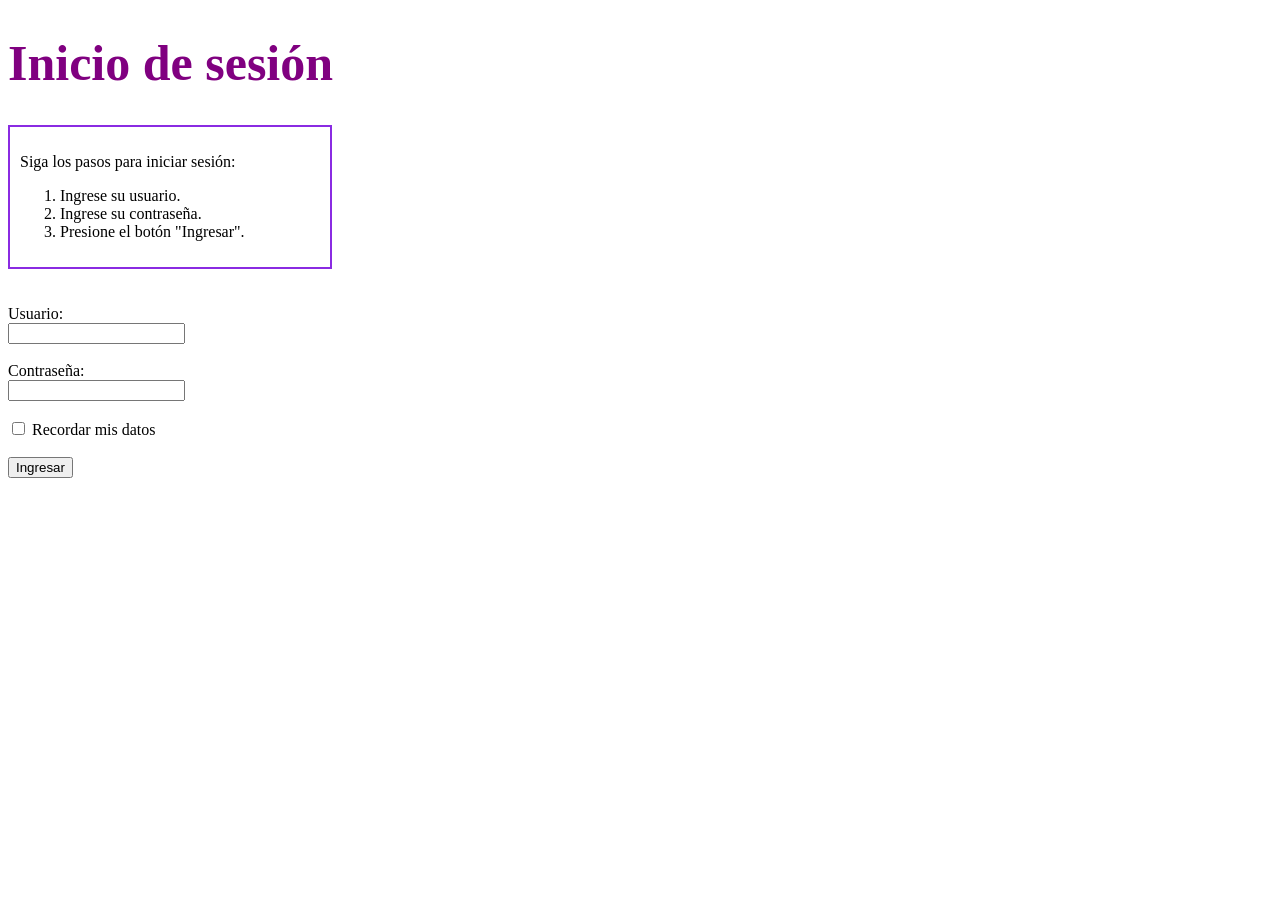
==== thtml2/login.html @ 63f99bc7 "Ejercicio #4" ====
<!DOCTYPE html>
<html lang="es">
<head>
    <meta charset="UTF-8">
    <meta name="viewport" content="width=device-width, initial-scale=1.0">
    <title>Inicio de sesión</title>
</head>
<body>
    <h1 style="font-family:  Georgia, 'Times New Roman', Times, serif; color: purple; font-size: 50px; ">Inicio de sesión</h1>

    <div style="border: 2px solid blueviolet; padding: 10px; width: 300px;">
       
        <p>Siga los pasos para iniciar sesión:</p>

        <ol>
            <li>Ingrese su usuario.</li>
            <li>Ingrese su contraseña.</li>
            <li>Presione el botón "Ingresar".</li>
        </ol>
    </div><br><br>

    <div style="border: 2px purple; ">
        <form action="#" method="post">

            <label for="usuario">Usuario:</label><br>
            <input type="text" id="usuario" name="usuario" required><br><br>

            <label for="clave">Contraseña:</label><br>
            <input type="password" id="clave" name="clave" required><br><br>

            <input type="checkbox" id="recordar" name="recordar">
            <label for="recordar">Recordar mis datos</label><br><br>

            <button type="submit">Ingresar</button>

        </form>
    </div>

</body>
</html>
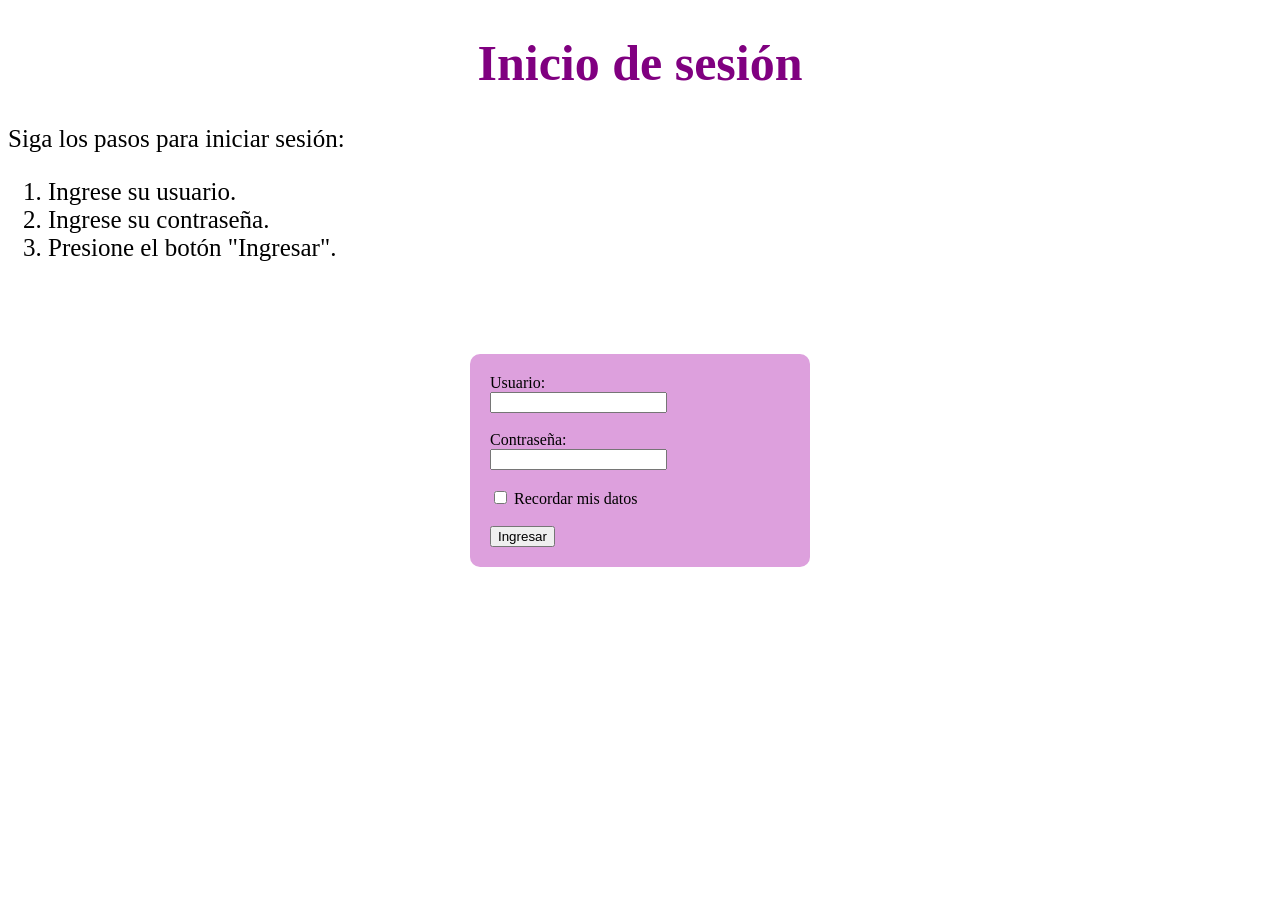
==== commit 60ad70f4: "Mejoramiento de diseño" ====
--- a/thtml2/login.html
+++ b/thtml2/login.html
@@ -6,20 +6,19 @@
     <title>Inicio de sesión</title>
 </head>
 <body>
-    <h1 style="font-family:  Georgia, 'Times New Roman', Times, serif; color: purple; font-size: 50px; ">Inicio de sesión</h1>
-
-    <div style="border: 2px solid blueviolet; padding: 10px; width: 300px;">
-       
-        <p>Siga los pasos para iniciar sesión:</p>
+    <div>
+        <h1 style="text-align: center; font-family:  Georgia, 'Times New Roman', Times, serif; color: purple; font-size: 50px; ">Inicio de sesión</h1>
+      
+        <p style="font-size: 25px;">Siga los pasos para iniciar sesión:</p>
 
         <ol>
-            <li>Ingrese su usuario.</li>
-            <li>Ingrese su contraseña.</li>
-            <li>Presione el botón "Ingresar".</li>
+            <li style="font-size: 25px;">Ingrese su usuario.</li>
+            <li style="font-size: 25px;">Ingrese su contraseña.</li>
+            <li style="font-size: 25px;">Presione el botón "Ingresar".</li>
         </ol>
     </div><br><br>
 
-    <div style="border: 2px purple; ">
+    <div style="width: 300px; margin: auto; margin-top: 40px; background-color:plum; padding: 20px; border-radius: 10px;">
         <form action="#" method="post">
 
             <label for="usuario">Usuario:</label><br>
